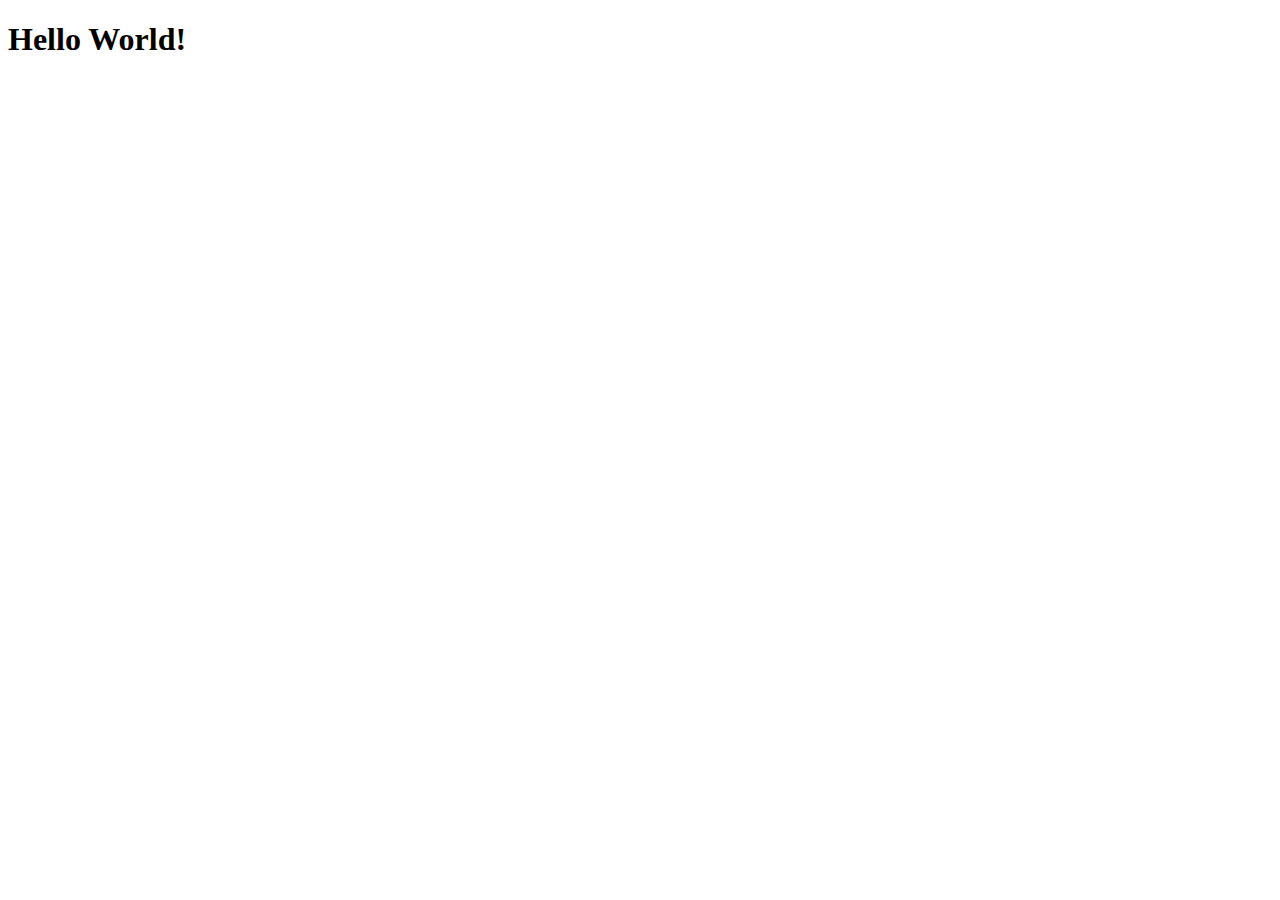
==== fcc-test-suite-template-master/index.html @ 9a87d5f7 "First commit" ====
<!DOCTYPE html>
<html lang="en">
  <head>
    <meta charset="UTF-8" />
    <title>Fork Me! FCC: Test Suite Template</title>
    <link rel="stylesheet" href="css/style.css" />
  </head>

  <body>
    <h1>Hello World!</h1>
    <script src="https://cdn.freecodecamp.org/testable-projects-fcc/v1/bundle.js"></script>

    <script src="js/index.js"></script>
  </body>
</html>
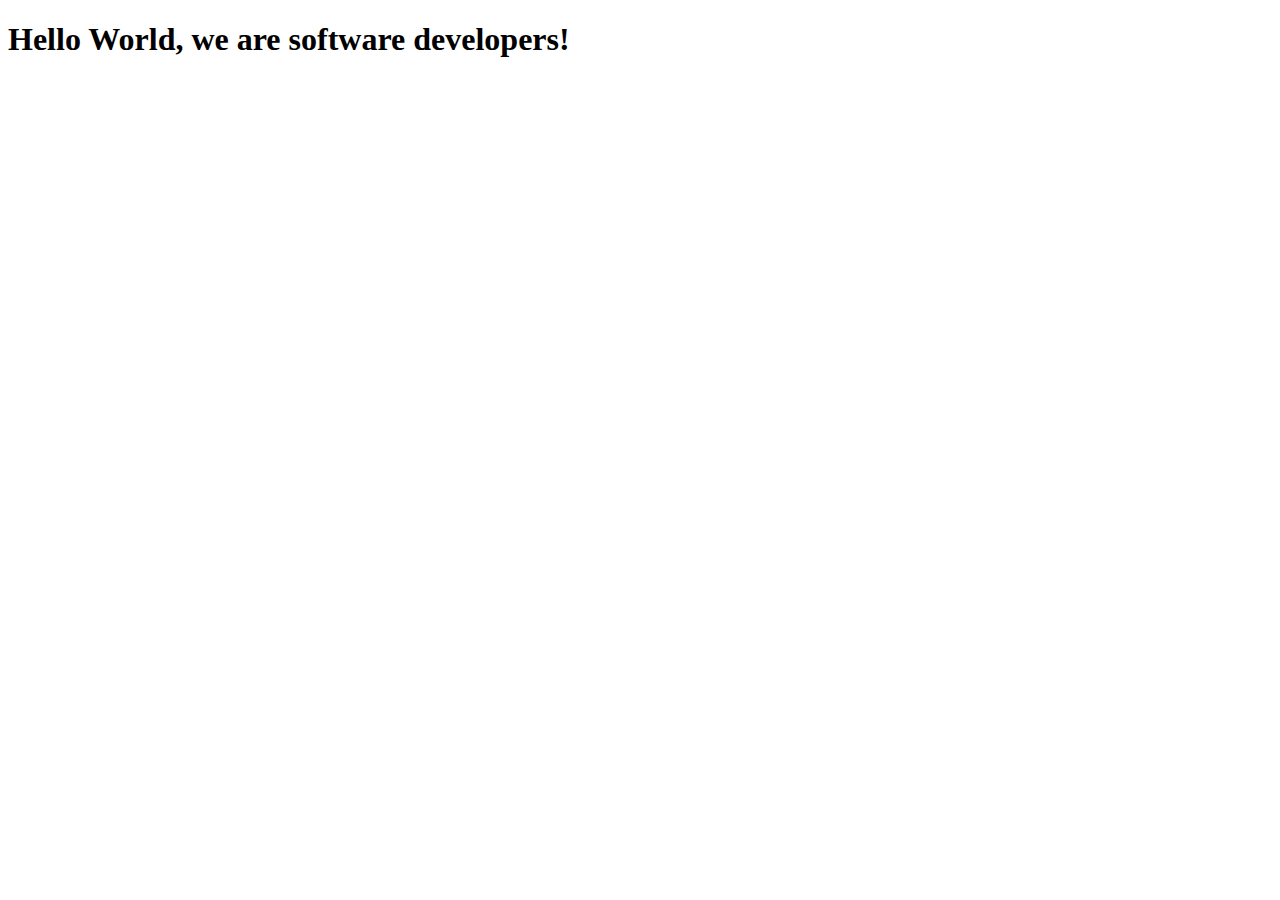
==== commit 385b1890: "Second Commit" ====
--- a/fcc-test-suite-template-master/index.html
+++ b/fcc-test-suite-template-master/index.html
@@ -7,7 +7,7 @@
   </head>
 
   <body>
-    <h1>Hello World!</h1>
+    <h1>Hello World, we are software developers!</h1>
     <script src="https://cdn.freecodecamp.org/testable-projects-fcc/v1/bundle.js"></script>
 
     <script src="js/index.js"></script>
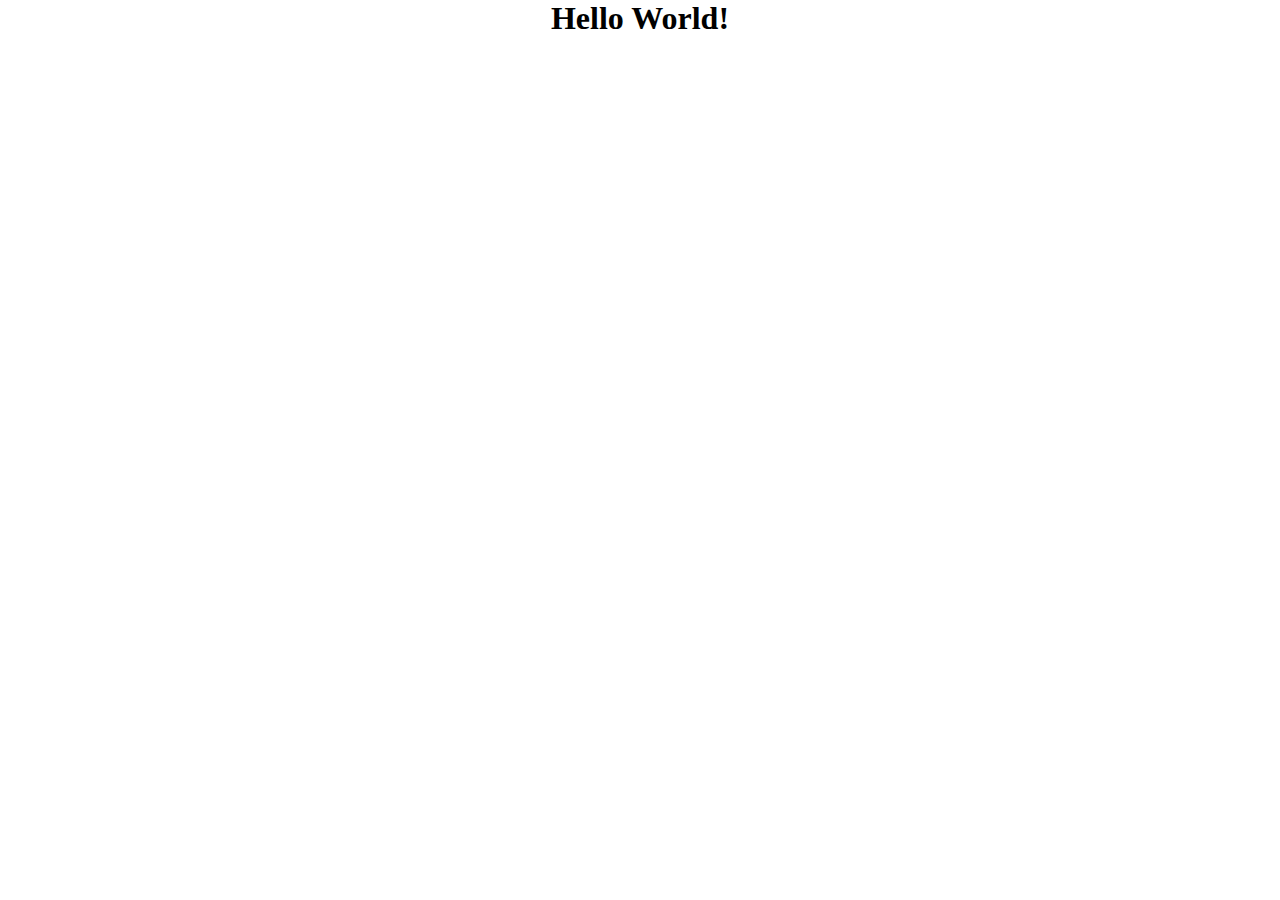
==== commit eacc97d2: "Css edits" ====
--- a/fcc-test-suite-template-master/index.html
+++ b/fcc-test-suite-template-master/index.html
@@ -7,7 +7,7 @@
   </head>
 
   <body>
-    <h1>Hello World, we are software developers!</h1>
+    <h1>Hello World!</h1>
     <script src="https://cdn.freecodecamp.org/testable-projects-fcc/v1/bundle.js"></script>
 
     <script src="js/index.js"></script>
--- a/fcc-test-suite-template-master/css/style.css
+++ b/fcc-test-suite-template-master/css/style.css
@@ -0,0 +1,22 @@
+* {
+  margin: 0;
+  padding: 0;
+  box-sizing: border-box;
+  text-align: center;
+}
+#main {
+  margin: 2vh 0;
+}
+#image {
+  display: block;
+  max-width: 50%;
+  max-height: 50%;
+  margin: auto;
+  height: auto;
+}
+.thin-gold-border {
+  border-color: gold;
+  border-width: 2px;
+  border-style: solid;
+  border-radius: 100%x;
+}
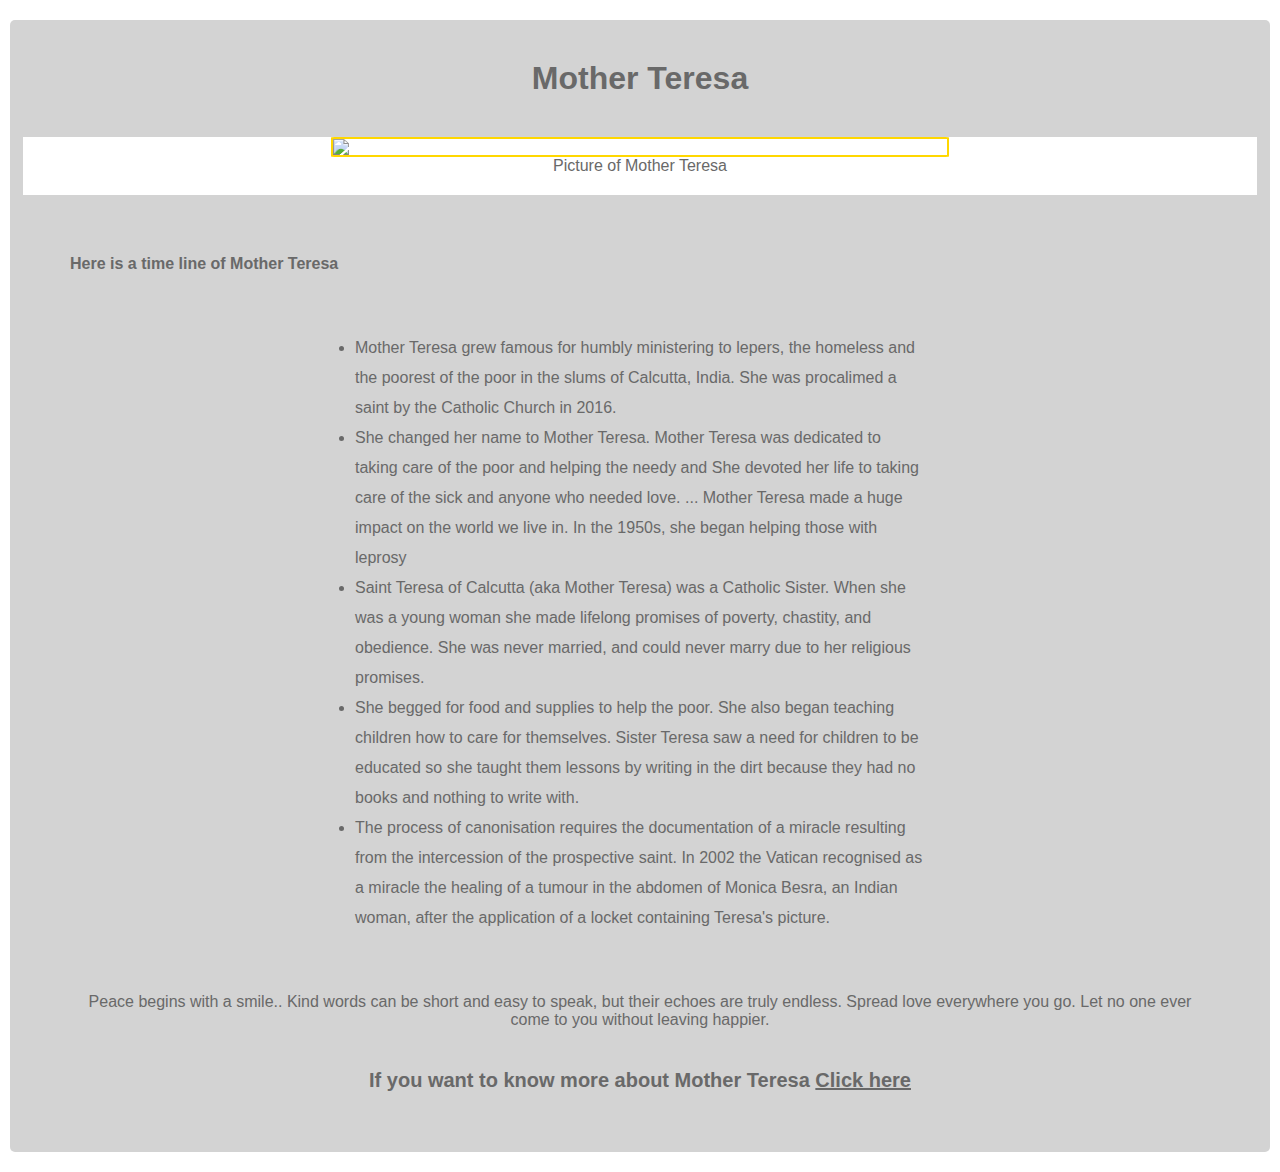
==== commit 4df49a4b: "Final Changes" ====
--- a/fcc-test-suite-template-master/index.html
+++ b/fcc-test-suite-template-master/index.html
@@ -2,14 +2,54 @@
 <html lang="en">
   <head>
     <meta charset="UTF-8" />
-    <title>Fork Me! FCC: Test Suite Template</title>
+    <title>Tribute page</title>
     <link rel="stylesheet" href="css/style.css" />
   </head>
 
   <body>
-    <h1>Hello World!</h1>
+    <!--
+      <h1>Hello World!</h1>
     <script src="https://cdn.freecodecamp.org/testable-projects-fcc/v1/bundle.js"></script>
 
     <script src="js/index.js"></script>
+    -->
+    
+
+    <section id="main">
+      <header id="title">
+        <h1>Mother Teresa</h1> 
+      </header>
+      <div id="img-div">
+        <figure>
+          <img
+            class="thin-gold-border"
+            src="https://upload.wikimedia.org/wikipedia/commons/8/8e/MotherTeresa_090.jpg"
+            id="image"
+          />
+          <figcaption id="img-caption">Picture of Mother Teresa</figcaption>
+        </figure>
+</div>
+<div id= "tribute-info">
+    <h4>Here is a time line of Mother Teresa</h4>
+        <ul>
+            <li>Mother Teresa grew famous for humbly ministering to lepers, the homeless and the poorest of the poor in the slums of Calcutta, India. She was procalimed a saint by the Catholic Church in 2016.</li>
+            <li>She changed her name to Mother Teresa. Mother Teresa was dedicated to taking care of the poor and helping the needy and She devoted her life to taking care of the sick and anyone who needed love. ... Mother Teresa made a huge impact on the world we live in. In the 1950s, she began helping those with leprosy</li>
+            <li>Saint Teresa of Calcutta (aka Mother Teresa) was a Catholic Sister. When she was a young woman she made lifelong promises of poverty, chastity, and obedience. She was never married, and could never marry due to her religious promises.</li>
+            <li>She begged for food and supplies to help the poor. She also began teaching children how to care for themselves. Sister Teresa saw a need for children to be educated so she taught them lessons by writing in the dirt because they had no books and nothing to write with.</li>
+            <li>The process of canonisation requires the documentation of a miracle resulting from the intercession of the prospective saint. In 2002 the Vatican recognised as a miracle the healing of a tumour in the abdomen of Monica Besra, an Indian woman, after the application of a locket containing Teresa's picture.</li>
+        </ul>
+        <blockquote>
+            Peace begins with a smile..
+            Kind words can be short and easy to speak, but their echoes are truly endless.
+            Spread love everywhere you go. Let no one ever come to you without leaving happier.
+
+        </blockquote>
+    <p>If you want to know more about Mother Teresa <a id="tribute-link" href="https://en.wikipedia.org/wiki/Mother_Teresa" target="_blank">Click here</a></p>
+</div>
+</section>
+</body>
+
+  <script src="https://cdn.freecodecamp.org/testable-projects-fcc/v1/bundle.js"></script>
+    
   </body>
 </html>
--- a/fcc-test-suite-template-master/css/style.css
+++ b/fcc-test-suite-template-master/css/style.css
@@ -2,10 +2,8 @@
   margin: 0;
   padding: 0;
   box-sizing: border-box;
-  text-align: center;
-}
-#main {
-  margin: 2vh 0;
+  font-family: Arial, Helvetica, sans-serif;
+  color: #696969;
 }
 #image {
   display: block;
@@ -14,9 +12,56 @@
   margin: auto;
   height: auto;
 }
+#main {
+  background-color: lightgray;
+  margin: 20px 10px;
+  border-radius: 5px;
+}
+#title {
+  text-align: center;
+  padding: 20px;
+}
+#title h1 {
+  padding: 20px;
+}
+#img-div {
+  text-align: center;
+  background-color: white;
+  margin: 0 auto;
+  width: 98%;
+  padding-bottom: 20px;
+}
+#tribute-info {
+  padding: 60px;
+}
+#tribute-info h3 {
+  text-align: center;
+}
+#tribute-info ul {
+  margin: 60px auto;
+  width: 50%;
+}
+#tribute-info ul li {
+  line-height: 30px;
+}
+#tribute-info p {
+  font-weight: bold;
+  font-size: 20px;
+  text-align: center;
+  margin-top: 40px;
+}
+#tribute-info blockquote {
+  text-align: center;
+}
 .thin-gold-border {
   border-color: gold;
   border-width: 2px;
   border-style: solid;
-  border-radius: 100%x;
+  border-radius: 2%;
 }
+@media (max-width: 900px) {
+  #main {
+    flex-direction: column;
+    overflow: auto;
+  }
+}
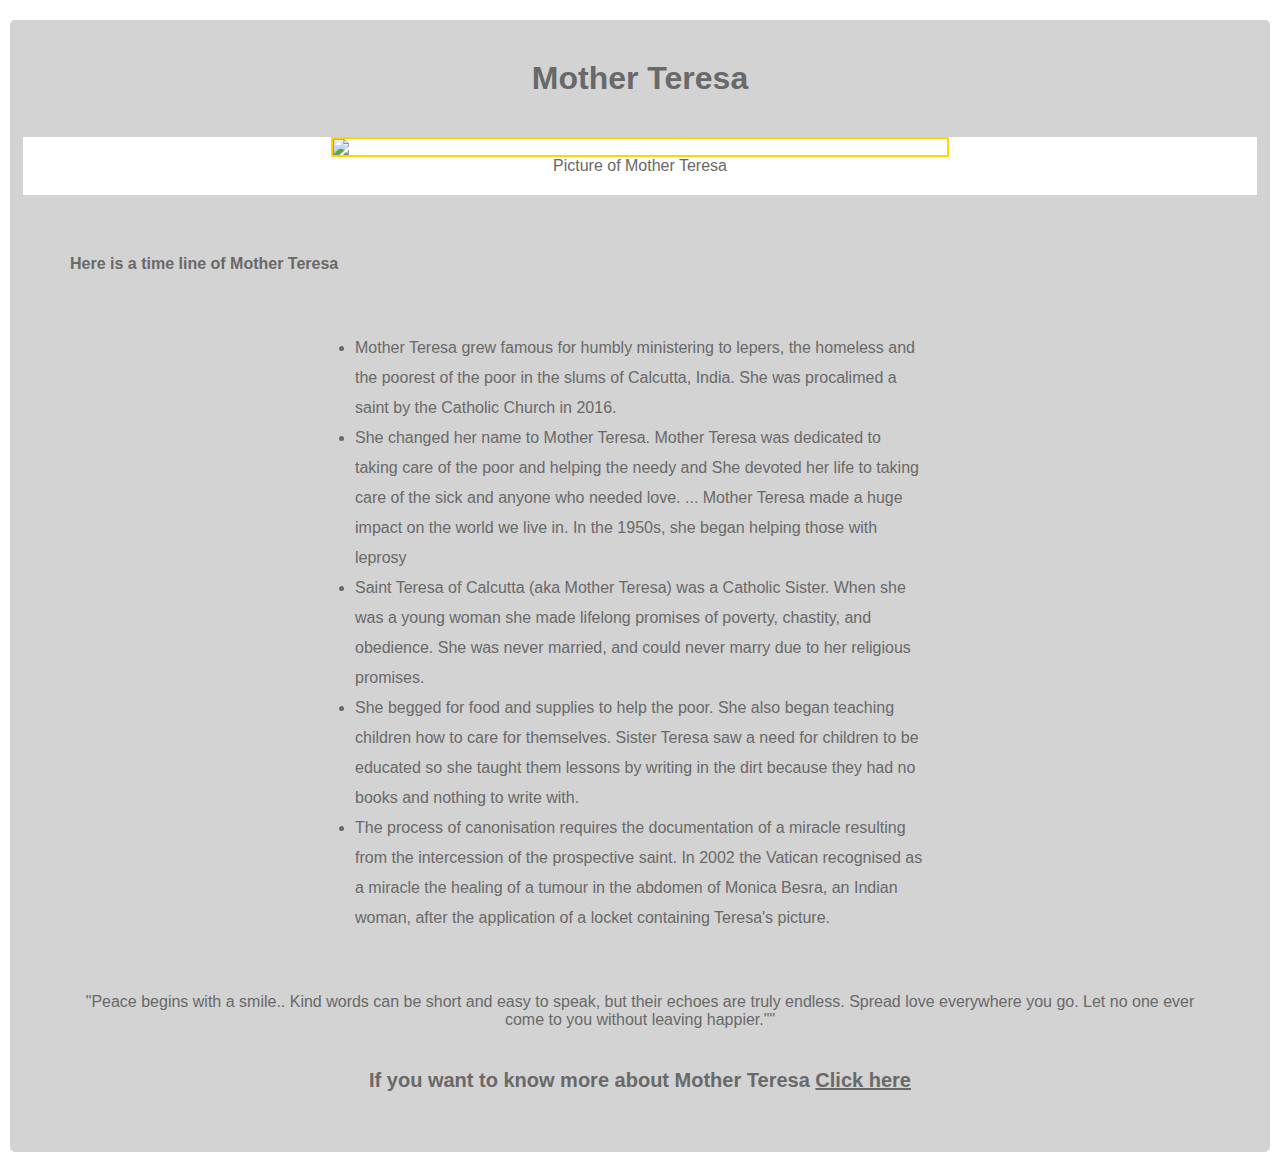
==== commit 055b4389: "Updated index" ====
--- a/fcc-test-suite-template-master/index.html
+++ b/fcc-test-suite-template-master/index.html
@@ -39,9 +39,9 @@
             <li>The process of canonisation requires the documentation of a miracle resulting from the intercession of the prospective saint. In 2002 the Vatican recognised as a miracle the healing of a tumour in the abdomen of Monica Besra, an Indian woman, after the application of a locket containing Teresa's picture.</li>
         </ul>
         <blockquote>
-            Peace begins with a smile..
+            "Peace begins with a smile..
             Kind words can be short and easy to speak, but their echoes are truly endless.
-            Spread love everywhere you go. Let no one ever come to you without leaving happier.
+            Spread love everywhere you go. Let no one ever come to you without leaving happier.""
 
         </blockquote>
     <p>If you want to know more about Mother Teresa <a id="tribute-link" href="https://en.wikipedia.org/wiki/Mother_Teresa" target="_blank">Click here</a></p>
